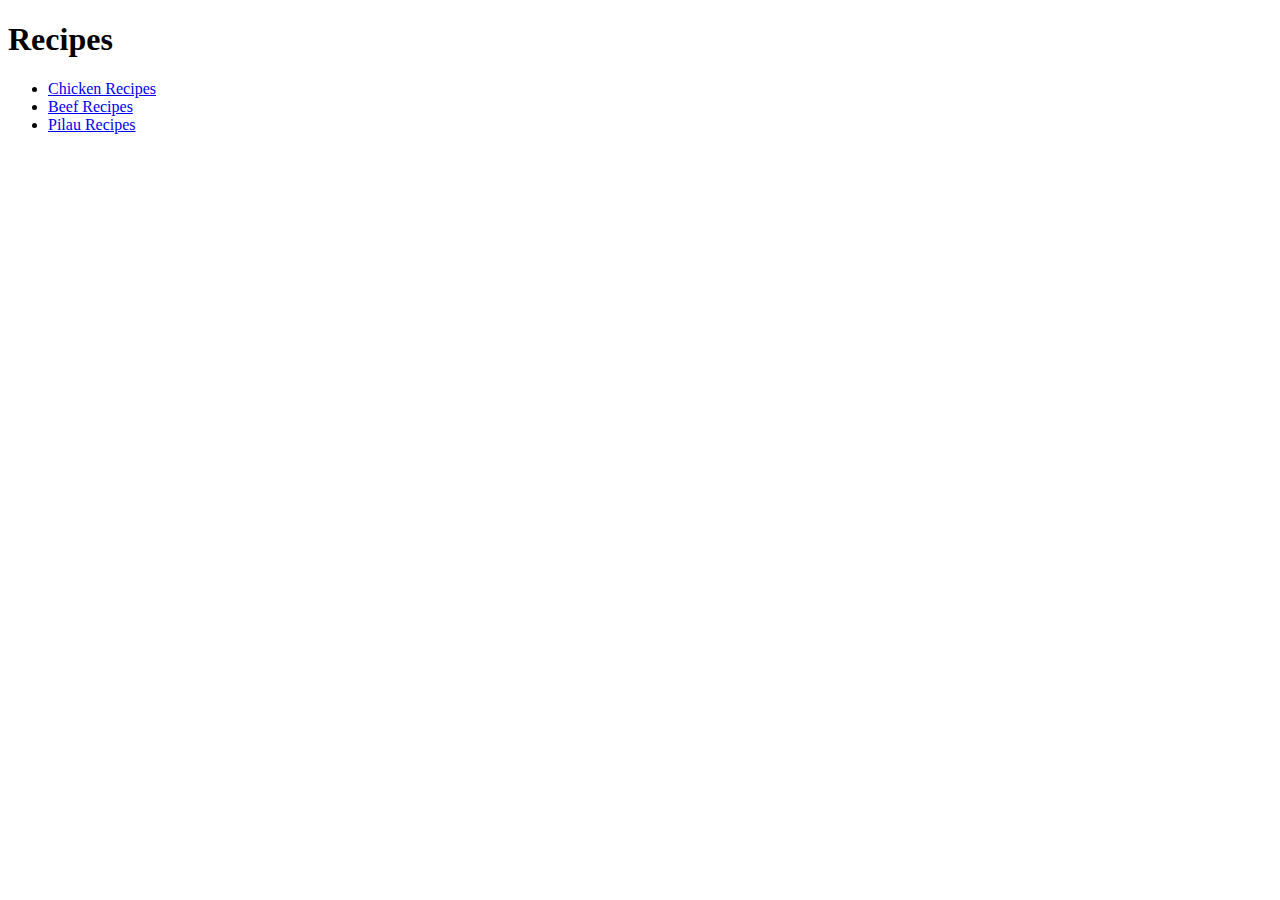
==== index.html @ d90e1f5b "Created a Recipes site" ====
<!DOCTYPE html>
<html lang="en">
    <head>
        <meta charset="utf-8">
        <meta name="viewport" content="width=device-width, initial-scale=1.0">
        <title>Recipes</title>
        <link rel="stylesheet" href="styles.css">
    </head>
    <body>
        <h1>Recipes</h1>
        <ul>
            <li><a href="recipes/chicken.html">Chicken Recipes</a></li>
            <li><a href="recipes/beef.html">Beef Recipes</a></li>
            <li><a href="recipes/pilau.html">Pilau Recipes</a></li>
        </ul>
    </body>
</html>
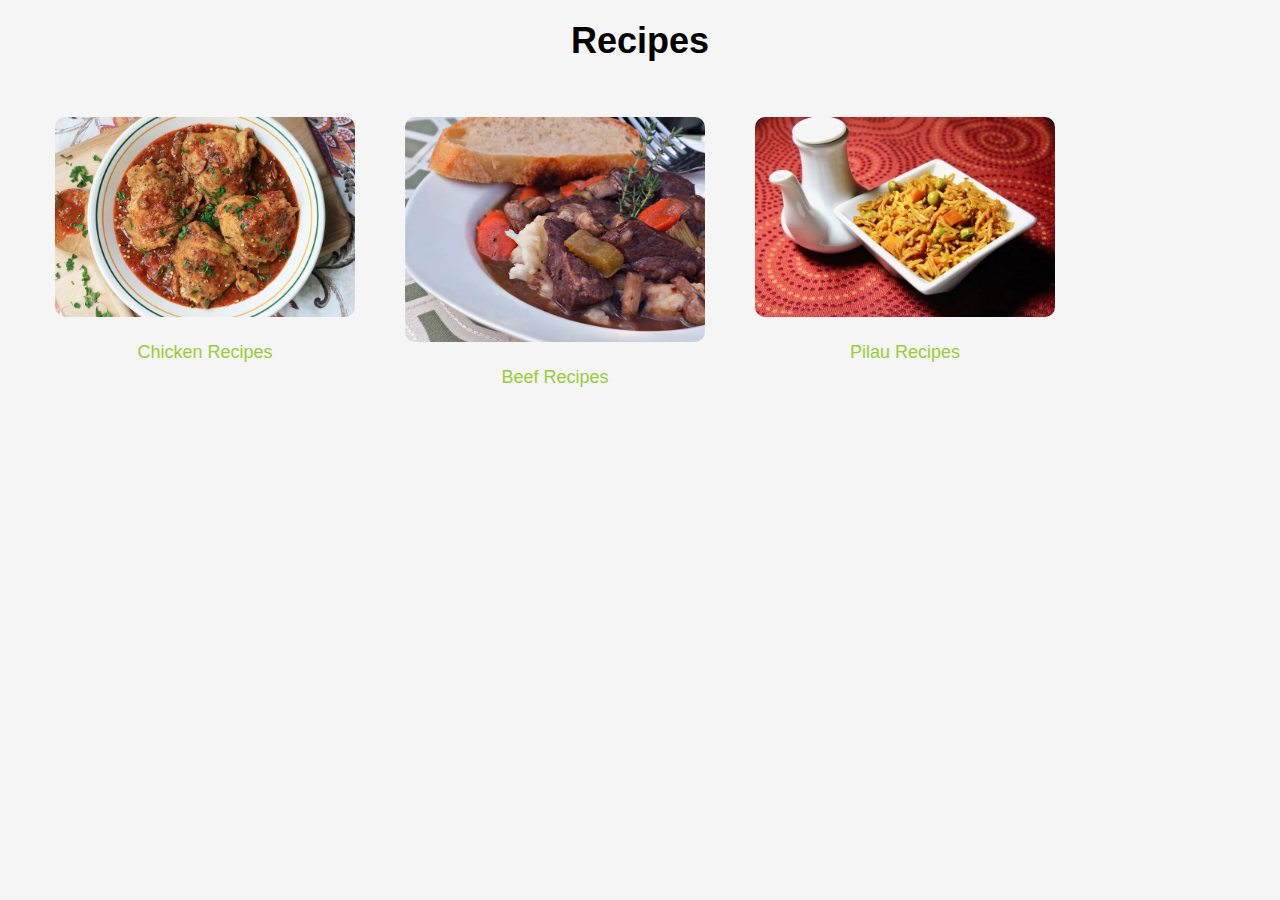
==== commit c0dac823: "link a css file" ====
--- a/index.html
+++ b/index.html
@@ -9,9 +9,20 @@
     <body>
         <h1>Recipes</h1>
         <ul>
-            <li><a href="recipes/chicken.html">Chicken Recipes</a></li>
-            <li><a href="recipes/beef.html">Beef Recipes</a></li>
-            <li><a href="recipes/pilau.html">Pilau Recipes</a></li>
+            <li class="list-item">
+                <img src="/images/Pot-Chicken-Cacciatore7.webp" alt="Chicken" height="auto" width="300px">
+                <a href="recipes/chicken.html" target="_blank">Chicken Recipes</a>
+            </li>
+
+            <li class="list-item">
+                <img src="/images/Beef-Bourguignon-Without-the-Burgundy.webp" alt="Beef" height="auto" width="300px">
+                <a href="recipes/beef.html" target="_blank">Beef Recipes</a>
+            </li>
+
+            <li class="list-item">
+                <img src="/images/pilau.webp" alt="Pilau" height="auto" width="300px">
+                <a href="recipes/pilau.html" target="_blank">Pilau Recipes</a>
+            </li>
         </ul>
     </body>
 </html>--- a/styles.css
+++ b/styles.css
@@ -0,0 +1,47 @@
+* {
+    margin: 0;
+    padding: 0;
+    box-sizing: border-box;
+    font-family: Arial, Helvetica, sans-serif;
+}
+
+body {
+    font-size: 18px;
+    background-color: whitesmoke;
+}
+
+h1 {
+    margin: 20px;
+    text-align: center;
+}
+
+ul {
+    margin: 30px;
+}
+
+li {
+    list-style: none;
+    margin: 10px;
+}
+
+a {
+    text-decoration: none;
+    color: yellowgreen;
+    text-align: center;
+}
+
+img {
+    border-radius: 10px;
+    margin: 15px;
+}
+
+ul {
+    display: flex;
+    flex-wrap: wrap;
+}
+
+.list-item {
+    display: flex;
+    flex-direction: column;
+    gap: 10px;
+}